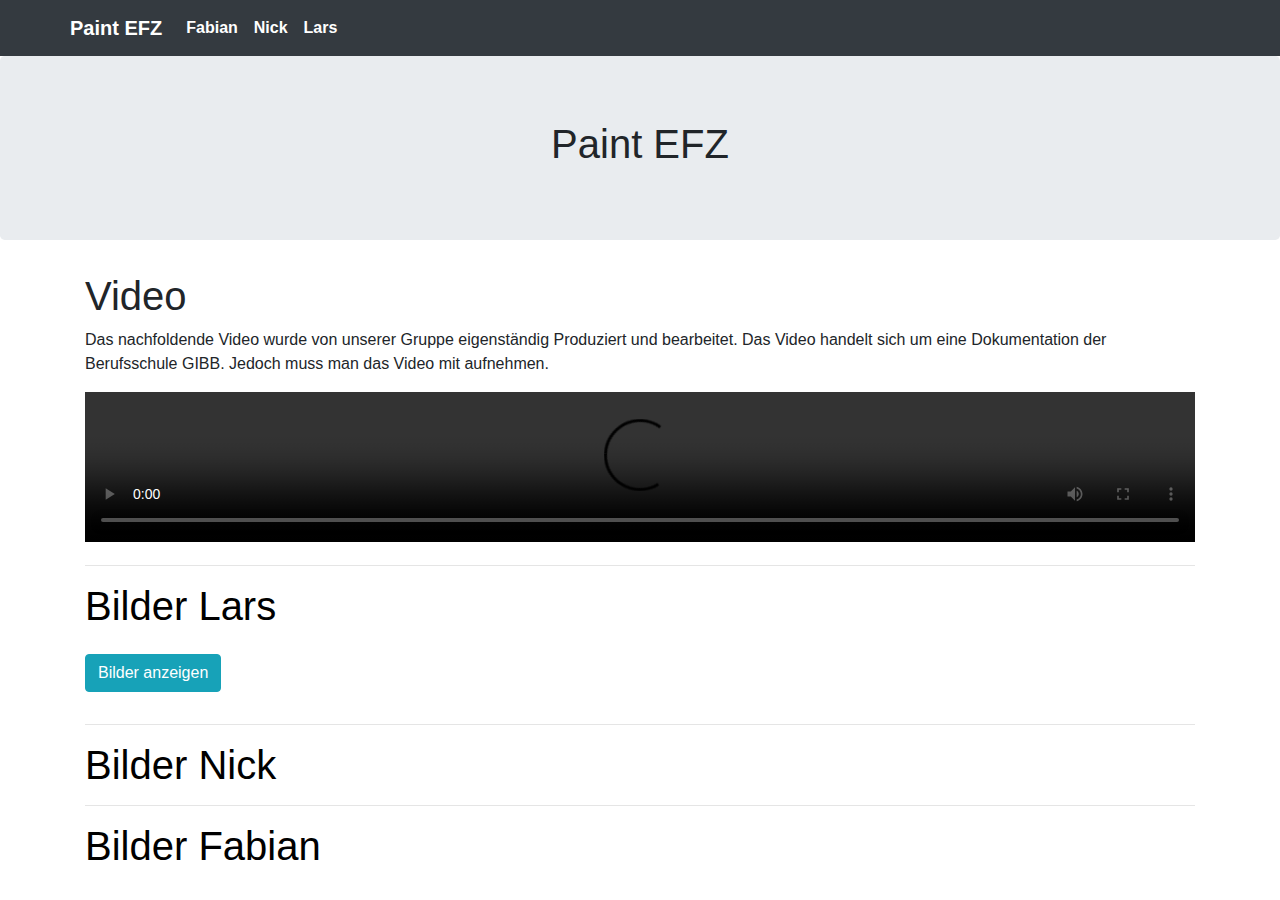
==== index.html @ 9af32b56 "commit" ====
<!doctype html>
<html lang="en">

<head>
  <title>Paint EFZ</title>
  <script src="https://ajax.googleapis.com/ajax/libs/jquery/3.4.0/jquery.min.js"></script>
  <link href="assets/bootstrap/css/bootstrap.min.css" rel="stylesheet">
  <script src="assets/bootstrap/js/bootstrap.min.js"></script>
  <link rel="stylesheet" type="text/css" href="css/site.css" />
</head>

<body>
  <header>
    <div class="navbar navbar-expand navbar-dark bg-dark">
      <div class="container">
        <a href="index.html" class="navbar-brand">
          <strong>Paint EFZ</strong>
        </a>
        <div class="collapse navbar-collapse">
          <ul class="navbar-nav mr-auto">
            <li class="nav-item active">
              <a href="views/Fabian.html" class="nav-link">
                <strong>Fabian</strong>
              </a>
            </li>
            <li class="nav-item active">
              <a href="views/Nick.html" class="nav-link">
                <strong>Nick</strong>
              </a>
            </li>
            <li class="nav-item active">
              <a href="views/Lars.html" class="nav-link">
                <strong>Lars</strong>
              </a>
            </li>
          </ul>
        </div>
      </div>
    </div>
  </header>

  <main role="main">

    <section class="jumbotron text-center">
      <div class="container">
        <h1 class="jumbotron-heading">Paint EFZ</h1>
      </div>
    </section>

    <div class="container">
      <div class="video">
        <h1>Video</h1>
        <p>Das nachfoldende Video wurde von unserer Gruppe eigenständig Produziert und bearbeitet. Das Video handelt sich um eine Dokumentation der Berufsschule GIBB. Jedoch muss man das Video mit aufnehmen.</p>
        <div>
          <video src="pictures/video/video.mp4" width="100%" height="auto" controls></video>
        </div>
      </div>
      <hr />
      <div class="PircturesLars">
        <a href="views/Lars.html" class="indexTitleLink">
          <h1>Bilder Lars</h1>
        </a>
        <button type="button" class="btn btn-info btnLarsSlider my-3">Bilder anzeigen</button>
        <div class="picturesLarsSilders">
        <div id="carouselIndicatorsLars1" class="carousel slide my-2" data-ride="carousel">
          <ol class="carousel-indicators">
            <li data-target="#carouselIndicatorsLars1" data-slide-to="0" class="active"></li>
            <li data-target="#carouselIndicatorsLars1" data-slide-to="1"></li>
          </ol>
          <div class="carousel-inner">
            <div class="carousel-item active">
              <img class="d-block w-100" src="pictures/Lars/P1060680.jpg" alt="First slide">
              <div class="carousel-caption d-none d-md-block">
                <h5>Blaue Tür unbearbeitet</h5>
                <p>...</p>
              </div>
            </div>
            <div class="carousel-item">
              <img class="d-block w-100" src="pictures/Lars/bearbeitet/Bild1Bearbeitet.jpg" alt="Second slide">
              <div class="carousel-caption d-none d-md-block">
                <h5>Blaue Tür bearbeitet</h5>
                <p>...</p>
              </div>
            </div>
          </div>
          <a class="carousel-control-prev" href="#carouselIndicatorsLars1" role="button" data-slide="prev">
            <span class="carousel-control-prev-icon" aria-hidden="true"></span>
            <span class="sr-only">Previous</span>
          </a>
          <a class="carousel-control-next" href="#carouselIndicatorsLars1" role="button" data-slide="next">
            <span class="carousel-control-next-icon" aria-hidden="true"></span>
            <span class="sr-only">Next</span>
          </a>
        </div>

        <div id="carouselIndicatorsLars2" class="carousel slide my-2" data-ride="carousel">
          <ol class="carousel-indicators">
            <li data-target="#carouselIndicatorsLars2" data-slide-to="0" class="active"></li>
            <li data-target="#carouselIndicatorsLars2" data-slide-to="1"></li>
          </ol>
          <div class="carousel-inner">
            <div class="carousel-item active">
              <img class="d-block w-100" src="pictures/Lars/P1060688.jpg" alt="First slide">
              <div class="carousel-caption d-none d-md-block">
                <h5>Tannzapfen unbearbeitet</h5>
                <p>...</p>
              </div>
            </div>
            <div class="carousel-item">
              <img class="d-block w-100" src="pictures/Lars/bearbeitet/Bild2Bearbeitet.jpg" alt="Second slide">
              <div class="carousel-caption d-none d-md-block">
                <h5>Tannzapfen bearbeitet</h5>
                <p>...</p>
              </div>
            </div>
          </div>
          <a class="carousel-control-prev" href="#carouselIndicatorsLars2" role="button" data-slide="prev">
            <span class="carousel-control-prev-icon" aria-hidden="true"></span>
            <span class="sr-only">Previous</span>
          </a>
          <a class="carousel-control-next" href="#carouselIndicatorsLars2" role="button" data-slide="next">
            <span class="carousel-control-next-icon" aria-hidden="true"></span>
            <span class="sr-only">Next</span>
          </a>
        </div>

        <div id="carouselIndicatorsLars3" class="carousel slide my-2" data-ride="carousel">
          <ol class="carousel-indicators">
            <li data-target="#carouselIndicatorsLars3" data-slide-to="0" class="active"></li>
            <li data-target="#carouselIndicatorsLars3" data-slide-to="1"></li>
          </ol>
          <div class="carousel-inner">
            <div class="carousel-item active">
              <img class="d-block w-100" src="pictures/Lars/P1060718.jpg" alt="First slide">
              <div class="carousel-caption d-none d-md-block">
                <h5>Park unbearbeitet</h5>
                <p>...</p>
              </div>
            </div>
            <div class="carousel-item">
              <img class="d-block w-100" src="pictures/Lars/bearbeitet/Bild3Bearbeitet.jpg" alt="Second slide">
              <div class="carousel-caption d-none d-md-block">
                <h5>Park bearbeitet</h5>
                <p>...</p>
              </div>
            </div>
          </div>
          <a class="carousel-control-prev" href="#carouselIndicatorsLars3" role="button" data-slide="prev">
            <span class="carousel-control-prev-icon" aria-hidden="true"></span>
            <span class="sr-only">Previous</span>
          </a>
          <a class="carousel-control-next" href="#carouselIndicatorsLars3" role="button" data-slide="next">
            <span class="carousel-control-next-icon" aria-hidden="true"></span>
            <span class="sr-only">Next</span>
          </a>
        </div>
</div>
      </div>
      <hr />
      <div class="PircturesNick">
        <a href="views/Nick.html" class="indexTitleLink">
        <h1>Bilder Nick</h1>
      </a>
      </div>
      <hr />
      <div class="PircturesFabain">
        <a href="views/Fabian.html" class="indexTitleLink">
        <h1>Bilder Fabian</h1>
      </a>
      </div>
    </div>

<script>
$(function(){
  $(".picturesLarsSilders").hide();

  $('.carousel').carousel({
  interval: 10000
})

$(".btnLarsSlider").click(function(){
  $(".picturesLarsSilders").toggle();
  if($(".btnLarsSlider").val() == "Bilder anzeigen"){
    $(".btnLarsSlider").val("Verstecken anzeigen")
  }
});

});
</script>

  </main>

  <footer class="text-muted">
    <!--TODO-->
  </footer>

</html>
---- css/site.css ----
.nav-link{
  color: #fff;
}

.inline{
  display: inline-block;
}

.pictureContainer{
	width: 100%;
	padding-left:30em;
}

@media (min-width: 1200px) {
  .container {
    width: 1200px;
  }
}

.indexTitleLink{
  color: #000;
  text-decoration: none;
}

.indexTitleLink:hover{
  color: #000;
  text-decoration: none;
}
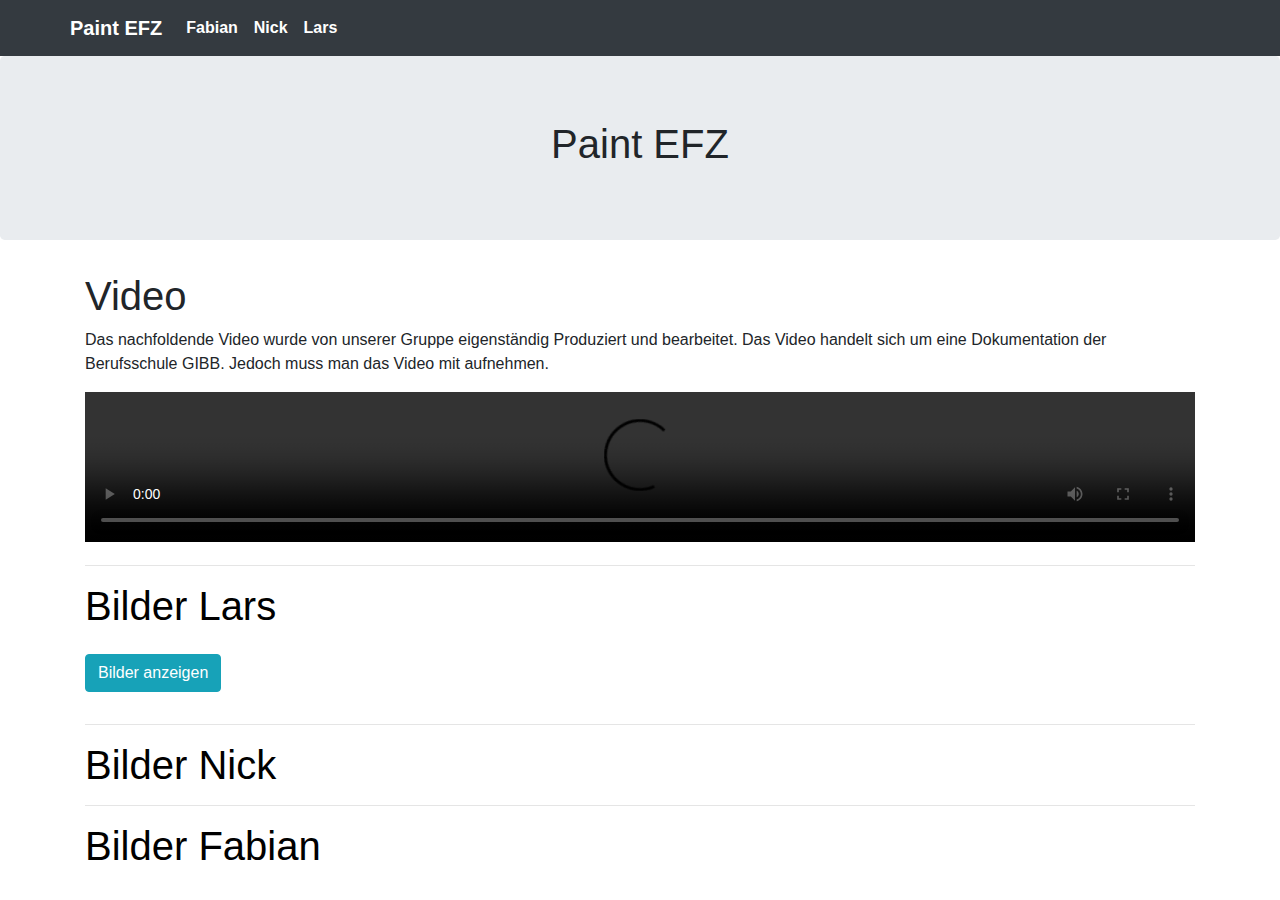
==== commit 3f3487a4: "cool" ====
--- a/index.html
+++ b/index.html
@@ -62,7 +62,7 @@
         </a>
         <button type="button" class="btn btn-info btnLarsSlider my-3">Bilder anzeigen</button>
         <div class="picturesLarsSilders">
-        <div id="carouselIndicatorsLars1" class="carousel slide my-2" data-ride="carousel">
+        <div id="carouselIndicatorsLars1" class="carousel slide my-2 col-8 offset-2" data-ride="carousel">
           <ol class="carousel-indicators">
             <li data-target="#carouselIndicatorsLars1" data-slide-to="0" class="active"></li>
             <li data-target="#carouselIndicatorsLars1" data-slide-to="1"></li>
@@ -93,7 +93,7 @@
           </a>
         </div>
 
-        <div id="carouselIndicatorsLars2" class="carousel slide my-2" data-ride="carousel">
+        <div id="carouselIndicatorsLars2" class="carousel slide my-2 col-8 offset-2" data-ride="carousel">
           <ol class="carousel-indicators">
             <li data-target="#carouselIndicatorsLars2" data-slide-to="0" class="active"></li>
             <li data-target="#carouselIndicatorsLars2" data-slide-to="1"></li>
@@ -124,7 +124,7 @@
           </a>
         </div>
 
-        <div id="carouselIndicatorsLars3" class="carousel slide my-2" data-ride="carousel">
+        <div id="carouselIndicatorsLars3" class="carousel slide my-2 col-8 offset-2" data-ride="carousel">
           <ol class="carousel-indicators">
             <li data-target="#carouselIndicatorsLars3" data-slide-to="0" class="active"></li>
             <li data-target="#carouselIndicatorsLars3" data-slide-to="1"></li>
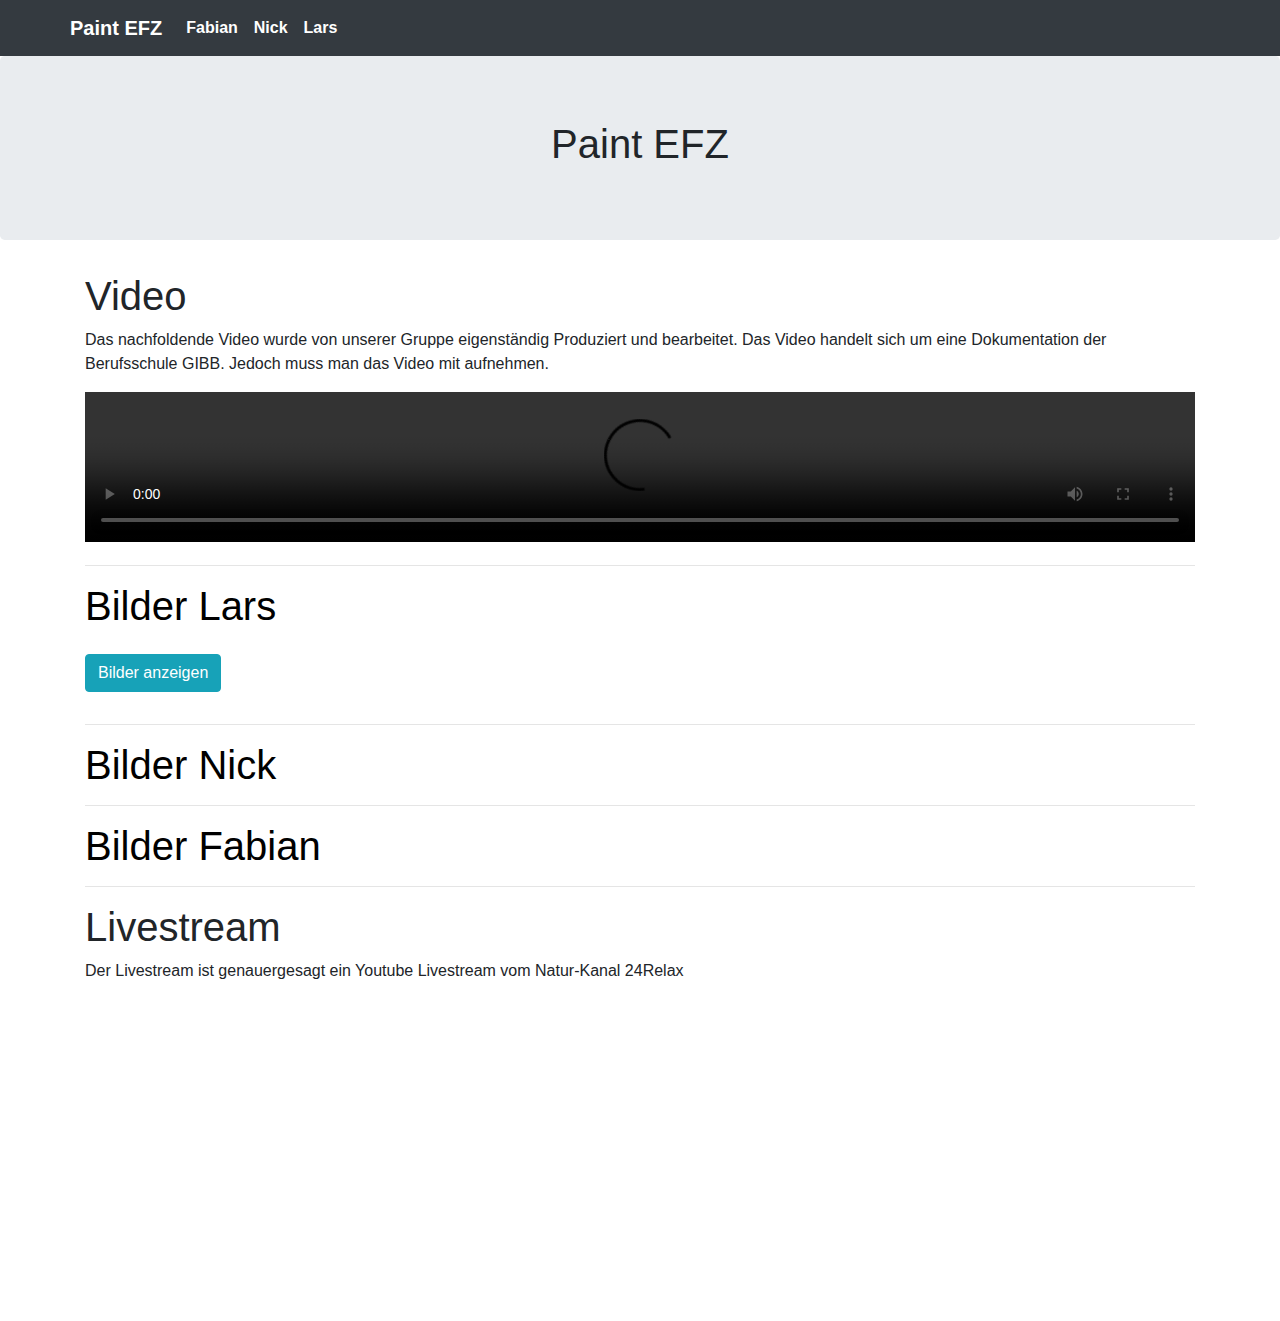
==== commit 9b6baae6: "update" ====
--- a/index.html
+++ b/index.html
@@ -168,6 +168,14 @@
         <h1>Bilder Fabian</h1>
       </a>
       </div>
+      <hr />
+      <div class="video">
+        <h1>Livestream</h1>
+        <p>Der Livestream ist genauergesagt ein Youtube Livestream vom Natur-Kanal 24Relax</p>
+        <div class="text-center">
+          <iframe width="560" height="315" src="https://www.youtube.com/embed/q64jlLL8hIg?autoplay=1" frameborder="0" allow="accelerometer; autoplay; encrypted-media; gyroscope; picture-in-picture" allowfullscreen></iframe>
+        </div>
+      </div>
     </div>
 
 <script>
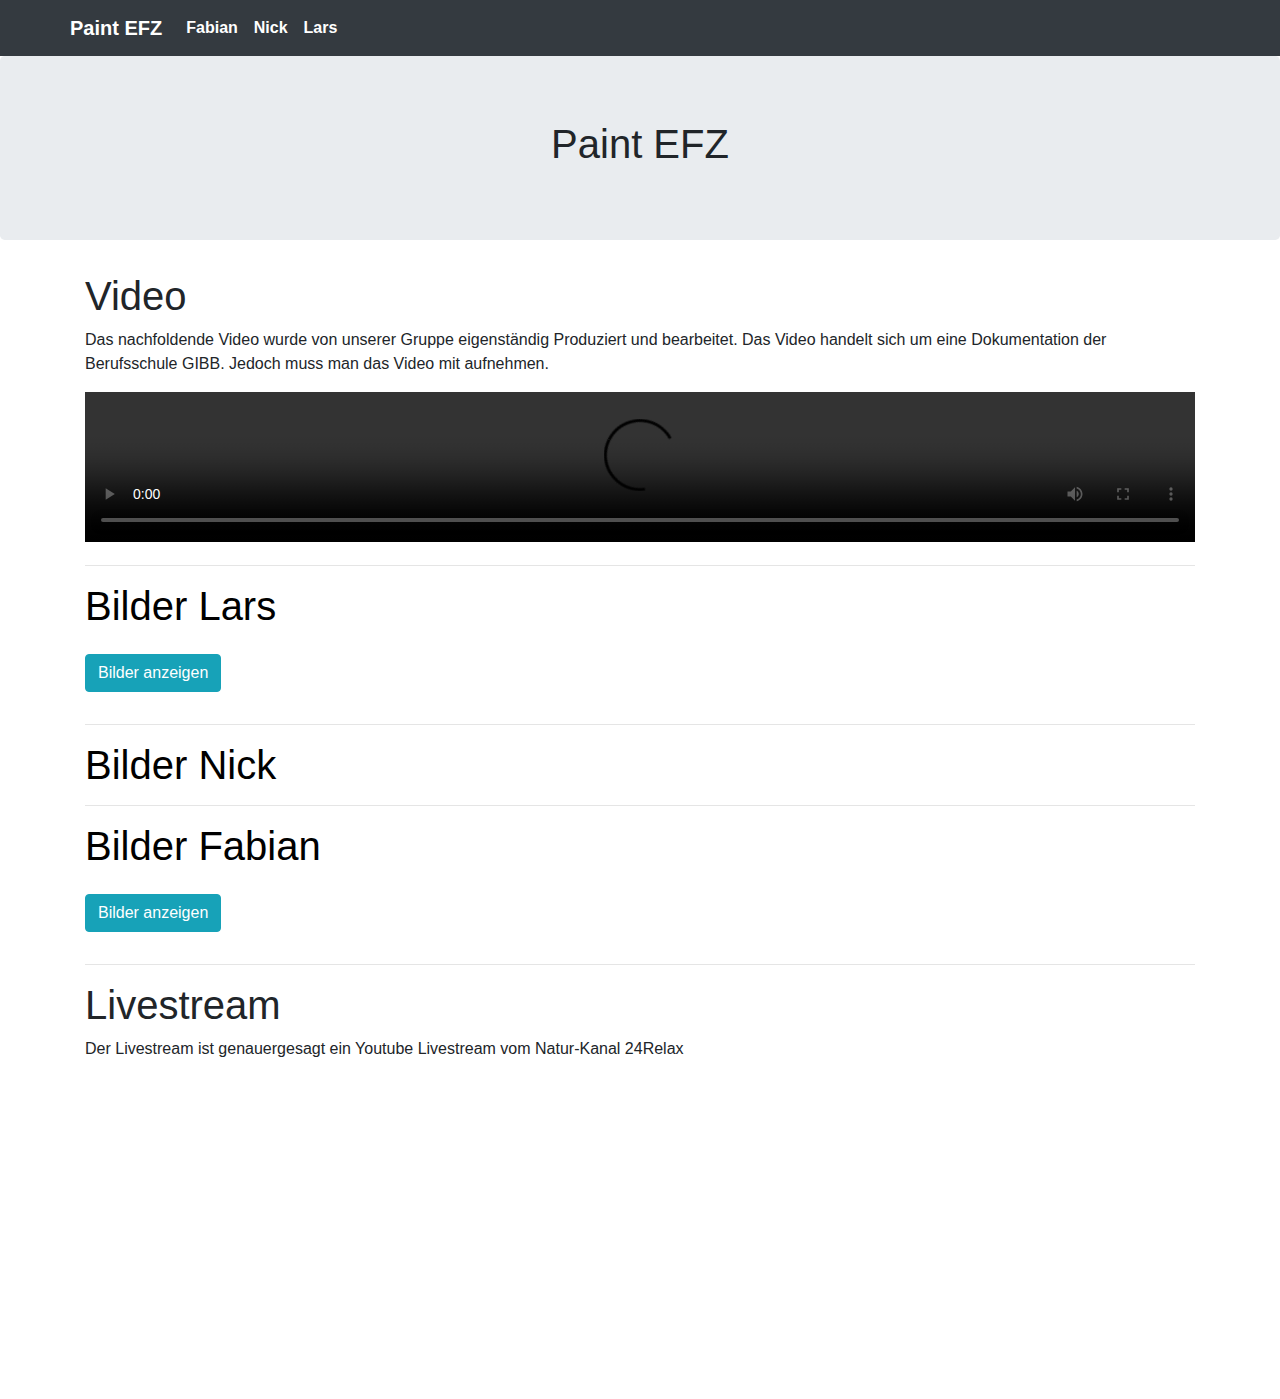
==== commit 2844bd64: "added my pictures to index" ====
--- a/index.html
+++ b/index.html
@@ -167,6 +167,101 @@
         <a href="views/Fabian.html" class="indexTitleLink">
         <h1>Bilder Fabian</h1>
       </a>
+      <button type="button" class="btn btn-info btnFabianSlider my-3">Bilder anzeigen</button>
+      <div class="picturesFabianSilders">
+      <div id="carouselIndicatorsFabian1" class="carousel slide my-2 col-8 offset-2" data-ride="carousel">
+        <ol class="carousel-indicators">
+          <li data-target="#carouselIndicatorsFabian1" data-slide-to="0" class="active"></li>
+          <li data-target="#carouselIndicatorsFabian1" data-slide-to="1"></li>
+        </ol>
+        <div class="carousel-inner">
+          <div class="carousel-item active">
+            <img class="d-block w-100" src="pictures/Fabian/P1060691.jpg" alt="First slide">
+            <div class="carousel-caption d-none d-md-block">
+              <h5>Tannenzapfen unbearbeitet</h5>
+              <p>...</p>
+            </div>
+          </div>
+          <div class="carousel-item">
+            <img class="d-block w-100" src="pictures/Fabian/bearbeitet/Bild1Bearbeitet.jpg" alt="Second slide">
+            <div class="carousel-caption d-none d-md-block">
+              <h5>Tannenzapfen bearbeitet</h5>
+              <p>...</p>
+            </div>
+          </div>
+        </div>
+        <a class="carousel-control-prev" href="#carouselIndicatorsFabian1" role="button" data-slide="prev">
+          <span class="carousel-control-prev-icon" aria-hidden="true"></span>
+          <span class="sr-only">Previous</span>
+        </a>
+        <a class="carousel-control-next" href="#carouselIndicatorsFabian1" role="button" data-slide="next">
+          <span class="carousel-control-next-icon" aria-hidden="true"></span>
+          <span class="sr-only">Next</span>
+        </a>
+      </div>
+
+      <div id="carouselIndicatorsFabian2" class="carousel slide my-2 col-8 offset-2" data-ride="carousel">
+        <ol class="carousel-indicators">
+          <li data-target="#carouselIndicatorsFabian2" data-slide-to="0" class="active"></li>
+          <li data-target="#carouselIndicatorsFabian2" data-slide-to="1"></li>
+        </ol>
+        <div class="carousel-inner">
+          <div class="carousel-item active">
+            <img class="d-block w-100" src="pictures/Fabian/P1060694.jpg" alt="First slide">
+            <div class="carousel-caption d-none d-md-block">
+              <h5>Holzschild unbearbeitet</h5>
+              <p>...</p>
+            </div>
+          </div>
+          <div class="carousel-item">
+            <img class="d-block w-100" src="pictures/Fabian/bearbeitet/Bild2Bearbeitet.jpg" alt="Second slide">
+            <div class="carousel-caption d-none d-md-block">
+              <h5>Holzschild bearbeitet</h5>
+              <p>...</p>
+            </div>
+          </div>
+        </div>
+        <a class="carousel-control-prev" href="#carouselIndicatorsFabian2" role="button" data-slide="prev">
+          <span class="carousel-control-prev-icon" aria-hidden="true"></span>
+          <span class="sr-only">Previous</span>
+        </a>
+        <a class="carousel-control-next" href="#carouselIndicatorsFabian2" role="button" data-slide="next">
+          <span class="carousel-control-next-icon" aria-hidden="true"></span>
+          <span class="sr-only">Next</span>
+        </a>
+      </div>
+
+      <div id="carouselIndicatorsFabian3" class="carousel slide my-2 col-8 offset-2" data-ride="carousel">
+        <ol class="carousel-indicators">
+          <li data-target="#carouselIndicatorsFabian3" data-slide-to="0" class="active"></li>
+          <li data-target="#carouselIndicatorsFabian3" data-slide-to="1"></li>
+        </ol>
+        <div class="carousel-inner">
+          <div class="carousel-item active">
+            <img class="d-block w-100" src="pictures/Fabian/P1060738.jpg" alt="First slide">
+            <div class="carousel-caption d-none d-md-block">
+              <h5>Efeu unbearbeitet</h5>
+              <p>...</p>
+            </div>
+          </div>
+          <div class="carousel-item">
+            <img class="d-block w-100" src="pictures/Fabian/bearbeitet/Bild3Bearbeitet.jpg" alt="Second slide">
+            <div class="carousel-caption d-none d-md-block">
+              <h5>Efeu bearbeitet</h5>
+              <p>...</p>
+            </div>
+          </div>
+        </div>
+        <a class="carousel-control-prev" href="#carouselIndicatorsFabian3" role="button" data-slide="prev">
+          <span class="carousel-control-prev-icon" aria-hidden="true"></span>
+          <span class="sr-only">Previous</span>
+        </a>
+        <a class="carousel-control-next" href="#carouselIndicatorsFabian3" role="button" data-slide="next">
+          <span class="carousel-control-next-icon" aria-hidden="true"></span>
+          <span class="sr-only">Next</span>
+        </a>
+      </div>
+</div>
       </div>
       <hr />
       <div class="video">
@@ -181,6 +276,7 @@
 <script>
 $(function(){
   $(".picturesLarsSilders").hide();
+  $(".picturesFabianSilders").hide();
 
   $('.carousel').carousel({
   interval: 10000
@@ -193,6 +289,12 @@
   }
 });
 
+$(".btnFabianSlider").click(function(){
+  $(".picturesFabianSilders").toggle();
+  if($(".btnFabianSlider").val() == "Bilder anzeigen"){
+    $(".btnFabianSlider").val("Verstecken anzeigen")
+  }
+});
 });
 </script>
 
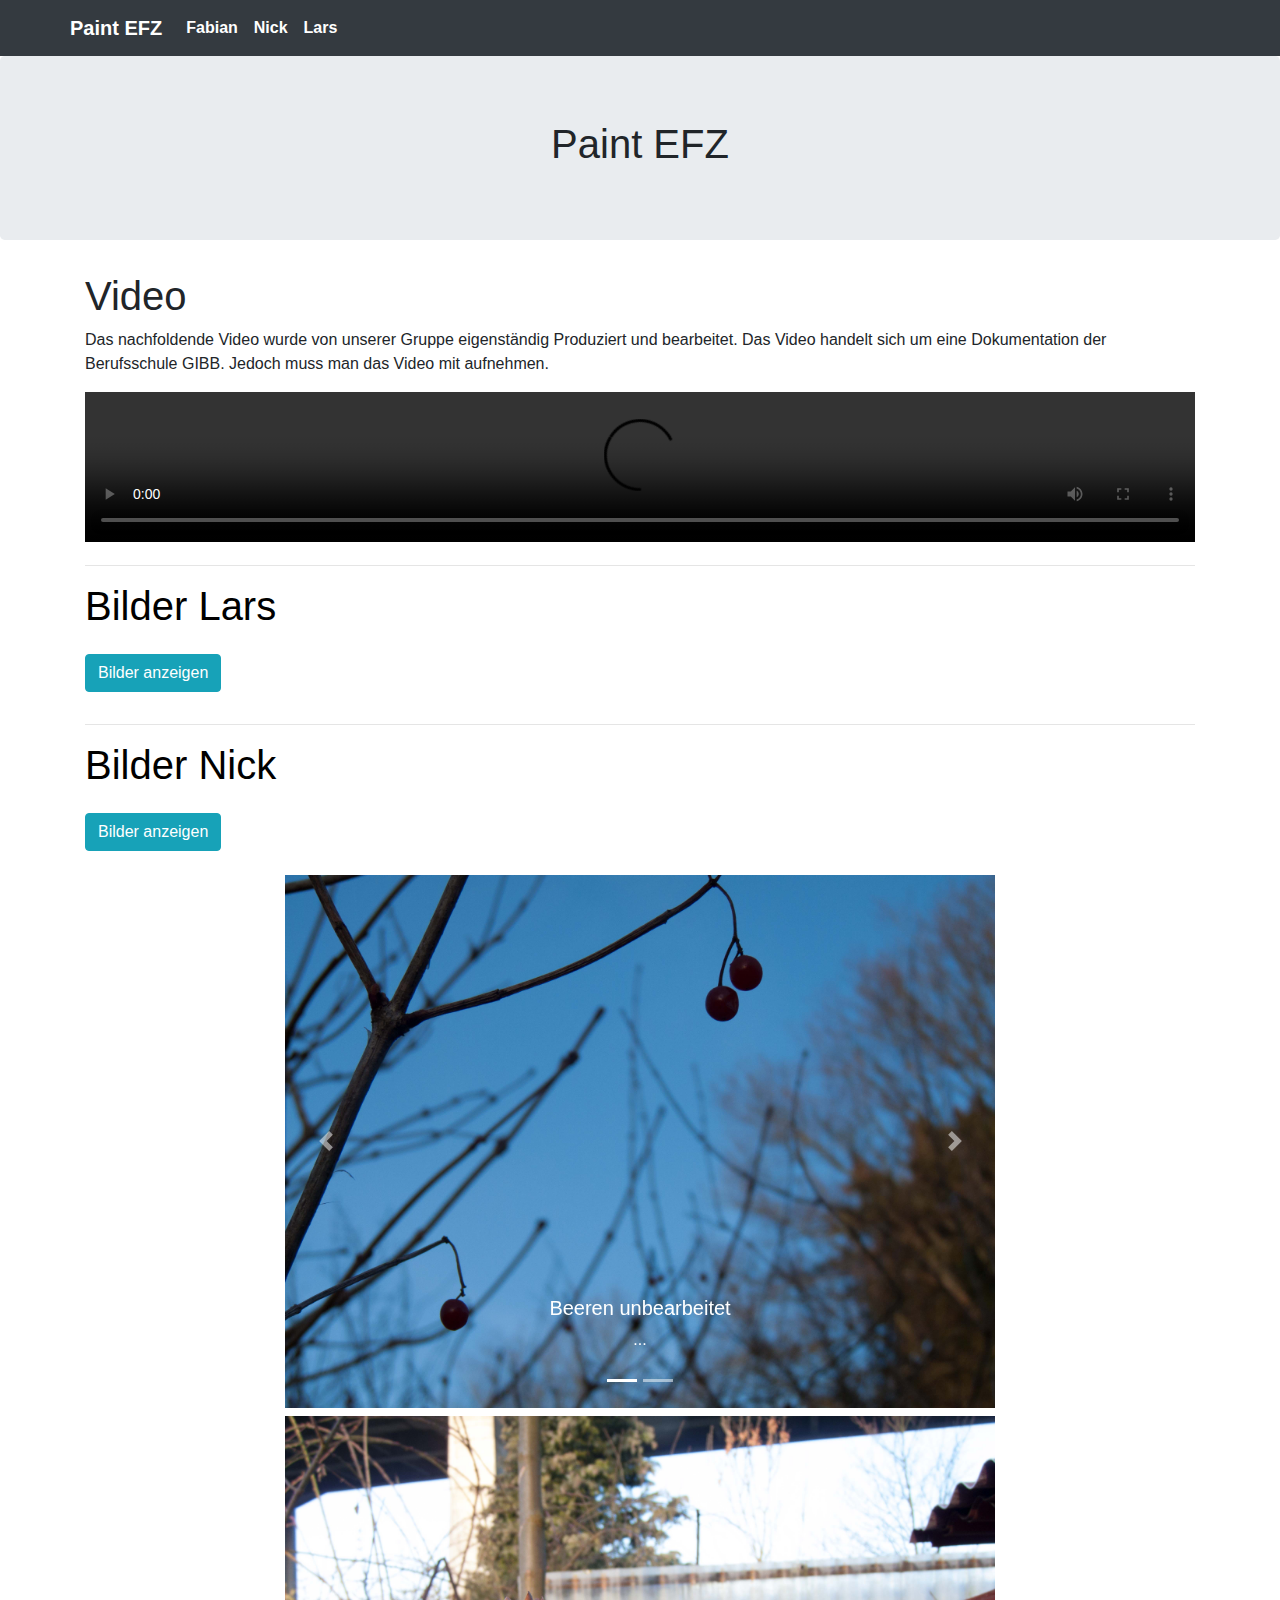
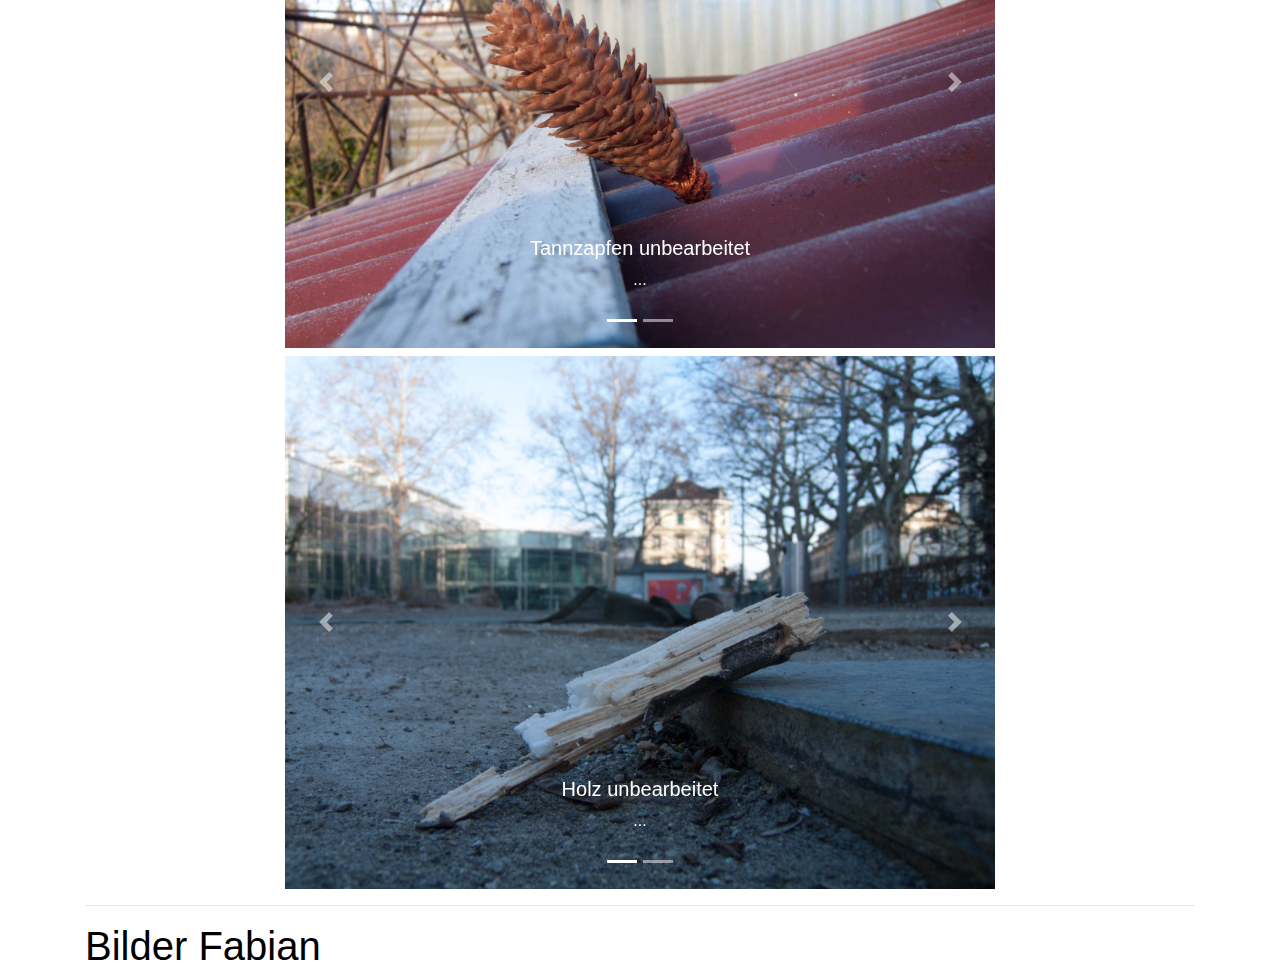
==== commit 968ef466: "Added pictures of Nick" ====
--- a/index.html
+++ b/index.html
@@ -161,122 +161,113 @@
         <a href="views/Nick.html" class="indexTitleLink">
         <h1>Bilder Nick</h1>
       </a>
+      <button type="button" class="btn btn-info btnNickSlider my-3">Bilder anzeigen</button>
+      <div class="picturesNickSilders">
+      <div id="carouselIndicatorsNick1" class="carousel slide my-2 col-8 offset-2" data-ride="carousel">
+        <ol class="carousel-indicators">
+          <li data-target="#carouselIndicatorsNick1" data-slide-to="0" class="active"></li>
+          <li data-target="#carouselIndicatorsNick1" data-slide-to="1"></li>
+        </ol>
+        <div class="carousel-inner">
+          <div class="carousel-item active">
+            <img class="d-block w-100" src="pictures/Nick/unbearbeitet/P1060673.jpg" alt="First slide">
+            <div class="carousel-caption d-none d-md-block">
+              <h5>Beeren unbearbeitet</h5>
+              <p>...</p>
+            </div>
+          </div>
+          <div class="carousel-item">
+            <img class="d-block w-100" src="pictures/Nick/bearbeitet/P1060673.jpg" alt="Second slide">
+            <div class="carousel-caption d-none d-md-block">
+              <h5>Beeren bearbeitet</h5>
+              <p>...</p>
+            </div>
+          </div>
+        </div>
+        <a class="carousel-control-prev" href="#carouselIndicatorsNick1" role="button" data-slide="prev">
+          <span class="carousel-control-prev-icon" aria-hidden="true"></span>
+          <span class="sr-only">Previous</span>
+        </a>
+        <a class="carousel-control-next" href="#carouselIndicatorsNick1" role="button" data-slide="next">
+          <span class="carousel-control-next-icon" aria-hidden="true"></span>
+          <span class="sr-only">Next</span>
+        </a>
+      </div>
+
+      <div id="carouselIndicatorsNick2" class="carousel slide my-2 col-8 offset-2" data-ride="carousel">
+        <ol class="carousel-indicators">
+          <li data-target="#carouselIndicatorsNick2" data-slide-to="0" class="active"></li>
+          <li data-target="#carouselIndicatorsNick2" data-slide-to="1"></li>
+        </ol>
+        <div class="carousel-inner">
+          <div class="carousel-item active">
+            <img class="d-block w-100" src="pictures/Nick/unbearbeitet/P1060683.jpg" alt="First slide">
+            <div class="carousel-caption d-none d-md-block">
+              <h5>Tannzapfen unbearbeitet</h5>
+              <p>...</p>
+            </div>
+          </div>
+          <div class="carousel-item">
+            <img class="d-block w-100" src="pictures/Nick/bearbeitet/P1060683.jpg" alt="Second slide">
+            <div class="carousel-caption d-none d-md-block">
+              <h5>Tannzapfen bearbeitet</h5>
+              <p>...</p>
+            </div>
+          </div>
+        </div>
+        <a class="carousel-control-prev" href="#carouselIndicatorsNick2" role="button" data-slide="prev">
+          <span class="carousel-control-prev-icon" aria-hidden="true"></span>
+          <span class="sr-only">Previous</span>
+        </a>
+        <a class="carousel-control-next" href="#carouselIndicatorsNick2" role="button" data-slide="next">
+          <span class="carousel-control-next-icon" aria-hidden="true"></span>
+          <span class="sr-only">Next</span>
+        </a>
+      </div>
+
+      <div id="carouselIndicatorsNick3" class="carousel slide my-2 col-8 offset-2" data-ride="carousel">
+        <ol class="carousel-indicators">
+          <li data-target="#carouselIndicatorsNick3" data-slide-to="0" class="active"></li>
+          <li data-target="#carouselIndicatorsNick3" data-slide-to="1"></li>
+        </ol>
+        <div class="carousel-inner">
+          <div class="carousel-item active">
+            <img class="d-block w-100" src="pictures/Nick/unbearbeitet/P1060714.jpg" alt="First slide">
+            <div class="carousel-caption d-none d-md-block">
+              <h5>Holz unbearbeitet</h5>
+              <p>...</p>
+            </div>
+          </div>
+          <div class="carousel-item">
+            <img class="d-block w-100" src="pictures/Nick/bearbeitet/P1060714.jpg" alt="Second slide">
+            <div class="carousel-caption d-none d-md-block">
+              <h5>Holz bearbeitet</h5>
+              <p>...</p>
+            </div>
+          </div>
+        </div>
+        <a class="carousel-control-prev" href="#carouselIndicatorsNick3" role="button" data-slide="prev">
+          <span class="carousel-control-prev-icon" aria-hidden="true"></span>
+          <span class="sr-only">Previous</span>
+        </a>
+        <a class="carousel-control-next" href="#carouselIndicatorsNick3" role="button" data-slide="next">
+          <span class="carousel-control-next-icon" aria-hidden="true"></span>
+          <span class="sr-only">Next</span>
+        </a>
+      </div>
+</div>
       </div>
       <hr />
       <div class="PircturesFabain">
         <a href="views/Fabian.html" class="indexTitleLink">
         <h1>Bilder Fabian</h1>
       </a>
-      <button type="button" class="btn btn-info btnFabianSlider my-3">Bilder anzeigen</button>
-      <div class="picturesFabianSilders">
-      <div id="carouselIndicatorsFabian1" class="carousel slide my-2 col-8 offset-2" data-ride="carousel">
-        <ol class="carousel-indicators">
-          <li data-target="#carouselIndicatorsFabian1" data-slide-to="0" class="active"></li>
-          <li data-target="#carouselIndicatorsFabian1" data-slide-to="1"></li>
-        </ol>
-        <div class="carousel-inner">
-          <div class="carousel-item active">
-            <img class="d-block w-100" src="pictures/Fabian/P1060691.jpg" alt="First slide">
-            <div class="carousel-caption d-none d-md-block">
-              <h5>Tannenzapfen unbearbeitet</h5>
-              <p>...</p>
-            </div>
-          </div>
-          <div class="carousel-item">
-            <img class="d-block w-100" src="pictures/Fabian/bearbeitet/Bild1Bearbeitet.jpg" alt="Second slide">
-            <div class="carousel-caption d-none d-md-block">
-              <h5>Tannenzapfen bearbeitet</h5>
-              <p>...</p>
-            </div>
-          </div>
-        </div>
-        <a class="carousel-control-prev" href="#carouselIndicatorsFabian1" role="button" data-slide="prev">
-          <span class="carousel-control-prev-icon" aria-hidden="true"></span>
-          <span class="sr-only">Previous</span>
-        </a>
-        <a class="carousel-control-next" href="#carouselIndicatorsFabian1" role="button" data-slide="next">
-          <span class="carousel-control-next-icon" aria-hidden="true"></span>
-          <span class="sr-only">Next</span>
-        </a>
-      </div>
-
-      <div id="carouselIndicatorsFabian2" class="carousel slide my-2 col-8 offset-2" data-ride="carousel">
-        <ol class="carousel-indicators">
-          <li data-target="#carouselIndicatorsFabian2" data-slide-to="0" class="active"></li>
-          <li data-target="#carouselIndicatorsFabian2" data-slide-to="1"></li>
-        </ol>
-        <div class="carousel-inner">
-          <div class="carousel-item active">
-            <img class="d-block w-100" src="pictures/Fabian/P1060694.jpg" alt="First slide">
-            <div class="carousel-caption d-none d-md-block">
-              <h5>Holzschild unbearbeitet</h5>
-              <p>...</p>
-            </div>
-          </div>
-          <div class="carousel-item">
-            <img class="d-block w-100" src="pictures/Fabian/bearbeitet/Bild2Bearbeitet.jpg" alt="Second slide">
-            <div class="carousel-caption d-none d-md-block">
-              <h5>Holzschild bearbeitet</h5>
-              <p>...</p>
-            </div>
-          </div>
-        </div>
-        <a class="carousel-control-prev" href="#carouselIndicatorsFabian2" role="button" data-slide="prev">
-          <span class="carousel-control-prev-icon" aria-hidden="true"></span>
-          <span class="sr-only">Previous</span>
-        </a>
-        <a class="carousel-control-next" href="#carouselIndicatorsFabian2" role="button" data-slide="next">
-          <span class="carousel-control-next-icon" aria-hidden="true"></span>
-          <span class="sr-only">Next</span>
-        </a>
-      </div>
-
-      <div id="carouselIndicatorsFabian3" class="carousel slide my-2 col-8 offset-2" data-ride="carousel">
-        <ol class="carousel-indicators">
-          <li data-target="#carouselIndicatorsFabian3" data-slide-to="0" class="active"></li>
-          <li data-target="#carouselIndicatorsFabian3" data-slide-to="1"></li>
-        </ol>
-        <div class="carousel-inner">
-          <div class="carousel-item active">
-            <img class="d-block w-100" src="pictures/Fabian/P1060738.jpg" alt="First slide">
-            <div class="carousel-caption d-none d-md-block">
-              <h5>Efeu unbearbeitet</h5>
-              <p>...</p>
-            </div>
-          </div>
-          <div class="carousel-item">
-            <img class="d-block w-100" src="pictures/Fabian/bearbeitet/Bild3Bearbeitet.jpg" alt="Second slide">
-            <div class="carousel-caption d-none d-md-block">
-              <h5>Efeu bearbeitet</h5>
-              <p>...</p>
-            </div>
-          </div>
-        </div>
-        <a class="carousel-control-prev" href="#carouselIndicatorsFabian3" role="button" data-slide="prev">
-          <span class="carousel-control-prev-icon" aria-hidden="true"></span>
-          <span class="sr-only">Previous</span>
-        </a>
-        <a class="carousel-control-next" href="#carouselIndicatorsFabian3" role="button" data-slide="next">
-          <span class="carousel-control-next-icon" aria-hidden="true"></span>
-          <span class="sr-only">Next</span>
-        </a>
-      </div>
-</div>
-      </div>
-      <hr />
-      <div class="video">
-        <h1>Livestream</h1>
-        <p>Der Livestream ist genauergesagt ein Youtube Livestream vom Natur-Kanal 24Relax</p>
-        <div class="text-center">
-          <iframe width="560" height="315" src="https://www.youtube.com/embed/q64jlLL8hIg?autoplay=1" frameborder="0" allow="accelerometer; autoplay; encrypted-media; gyroscope; picture-in-picture" allowfullscreen></iframe>
-        </div>
       </div>
     </div>
 
 <script>
 $(function(){
   $(".picturesLarsSilders").hide();
-  $(".picturesFabianSilders").hide();
 
   $('.carousel').carousel({
   interval: 10000
@@ -289,12 +280,6 @@
   }
 });
 
-$(".btnFabianSlider").click(function(){
-  $(".picturesFabianSilders").toggle();
-  if($(".btnFabianSlider").val() == "Bilder anzeigen"){
-    $(".btnFabianSlider").val("Verstecken anzeigen")
-  }
-});
 });
 </script>
 
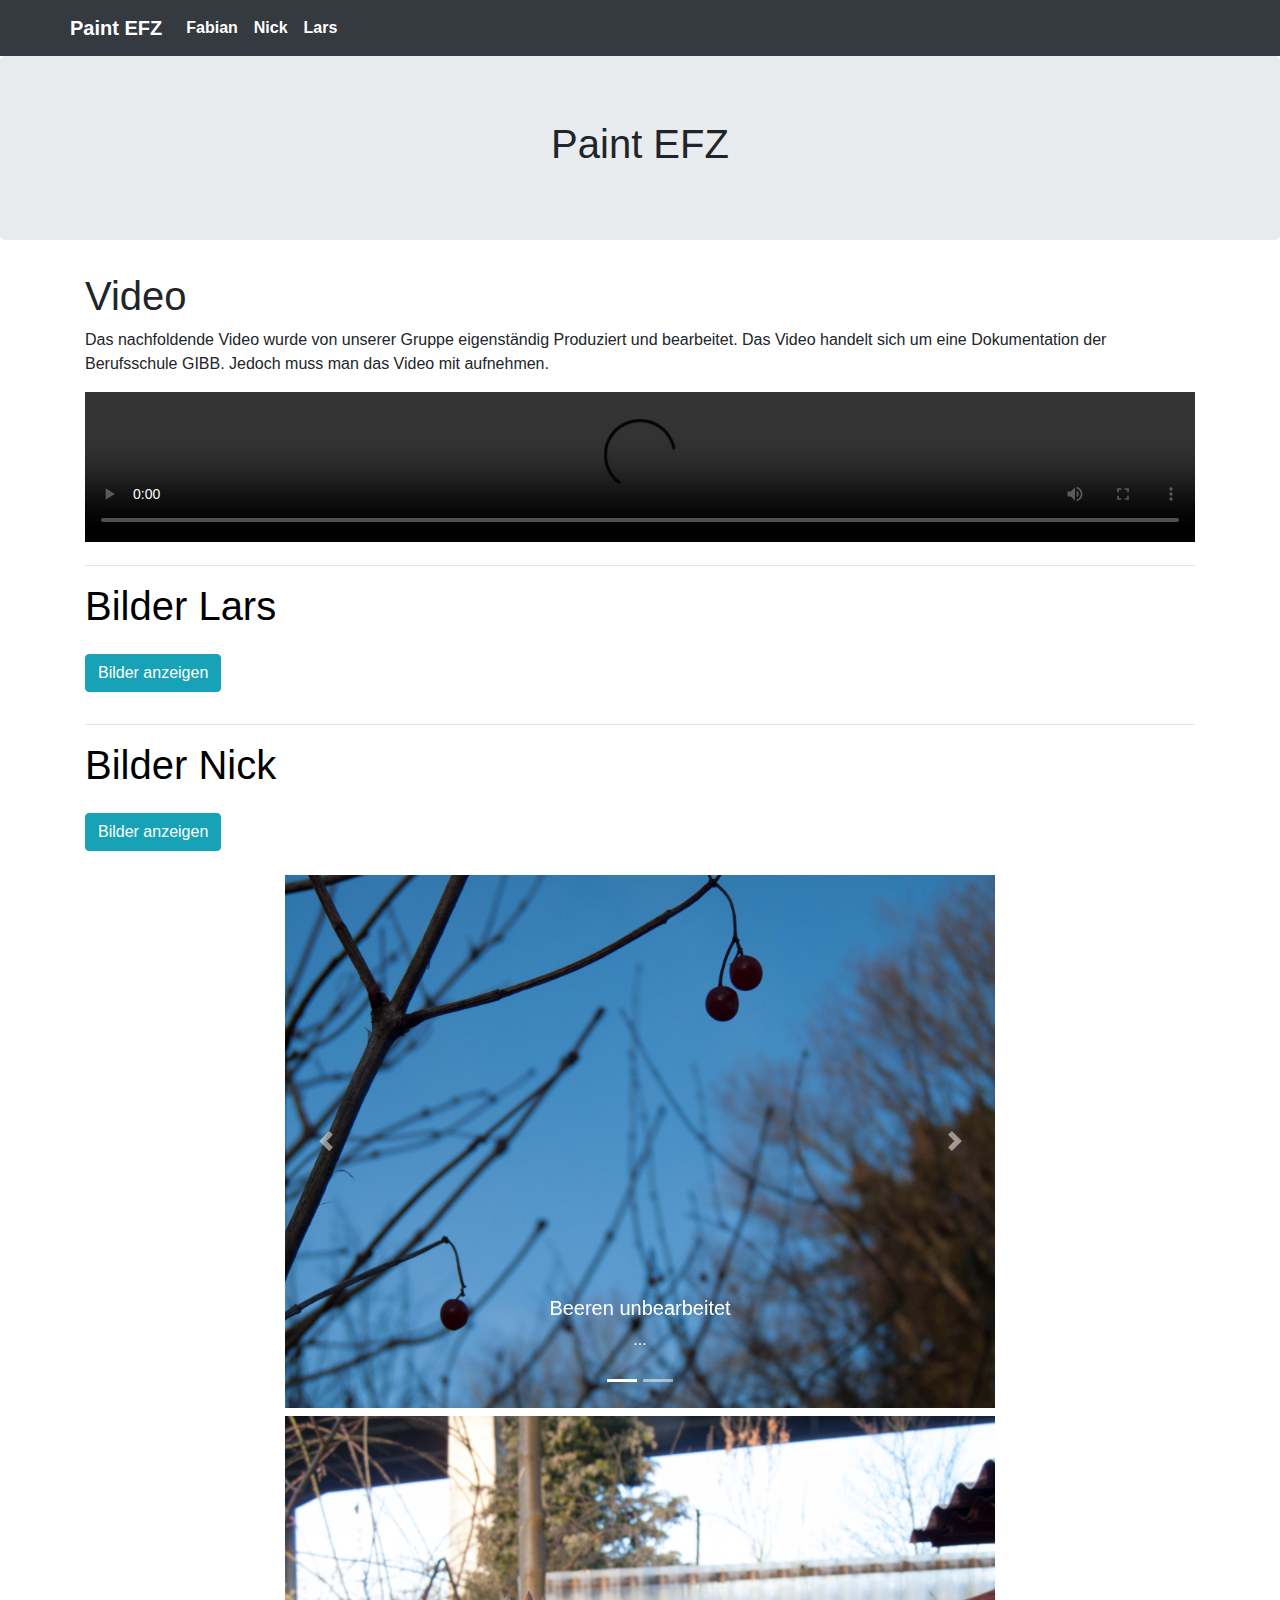
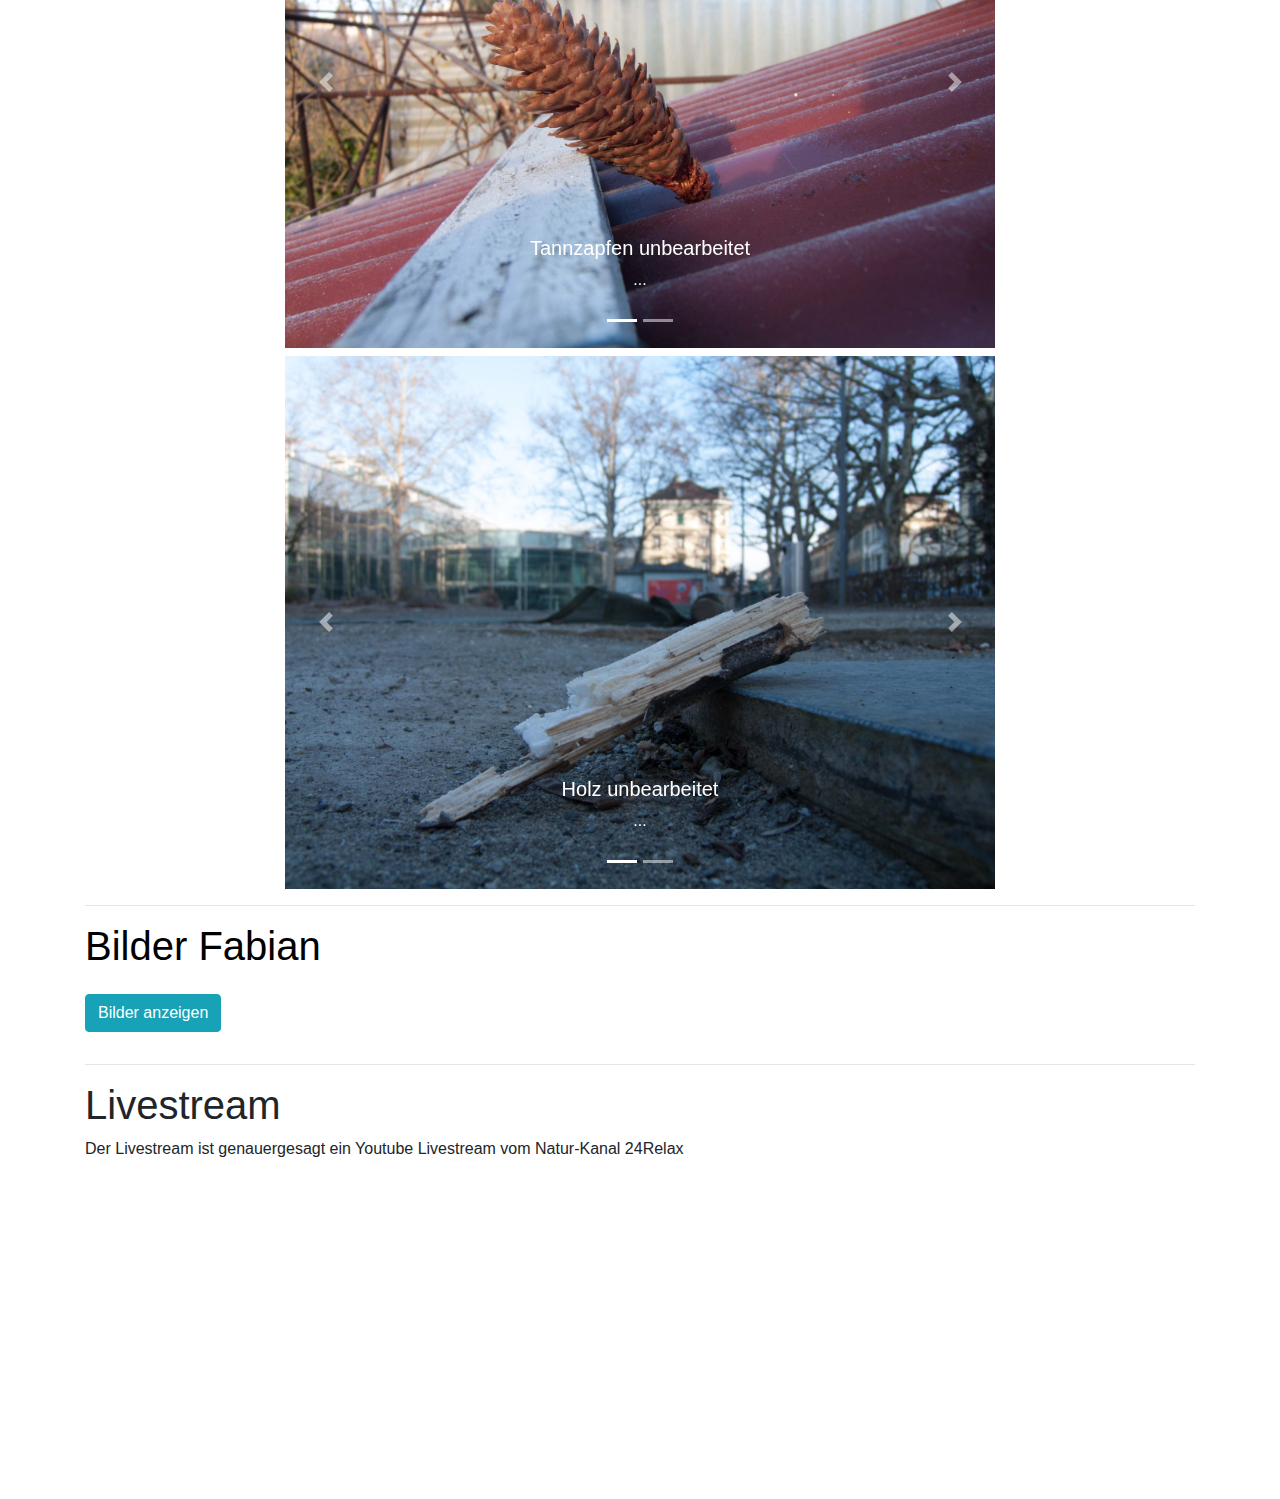
==== commit f16220c7: "Merge branch 'master' of https://github.com/Laars1/PaintEFZ" ====
--- a/index.html
+++ b/index.html
@@ -262,12 +262,116 @@
         <a href="views/Fabian.html" class="indexTitleLink">
         <h1>Bilder Fabian</h1>
       </a>
+      <button type="button" class="btn btn-info btnFabianSlider my-3">Bilder anzeigen</button>
+      <div class="picturesFabianSilders">
+      <div id="carouselIndicatorsFabian1" class="carousel slide my-2 col-8 offset-2" data-ride="carousel">
+        <ol class="carousel-indicators">
+          <li data-target="#carouselIndicatorsFabian1" data-slide-to="0" class="active"></li>
+          <li data-target="#carouselIndicatorsFabian1" data-slide-to="1"></li>
+        </ol>
+        <div class="carousel-inner">
+          <div class="carousel-item active">
+            <img class="d-block w-100" src="pictures/Fabian/P1060691.jpg" alt="First slide">
+            <div class="carousel-caption d-none d-md-block">
+              <h5>Tannenzapfen unbearbeitet</h5>
+              <p>...</p>
+            </div>
+          </div>
+          <div class="carousel-item">
+            <img class="d-block w-100" src="pictures/Fabian/bearbeitet/Bild1Bearbeitet.jpg" alt="Second slide">
+            <div class="carousel-caption d-none d-md-block">
+              <h5>Tannenzapfen bearbeitet</h5>
+              <p>...</p>
+            </div>
+          </div>
+        </div>
+        <a class="carousel-control-prev" href="#carouselIndicatorsFabian1" role="button" data-slide="prev">
+          <span class="carousel-control-prev-icon" aria-hidden="true"></span>
+          <span class="sr-only">Previous</span>
+        </a>
+        <a class="carousel-control-next" href="#carouselIndicatorsFabian1" role="button" data-slide="next">
+          <span class="carousel-control-next-icon" aria-hidden="true"></span>
+          <span class="sr-only">Next</span>
+        </a>
+      </div>
+
+      <div id="carouselIndicatorsFabian2" class="carousel slide my-2 col-8 offset-2" data-ride="carousel">
+        <ol class="carousel-indicators">
+          <li data-target="#carouselIndicatorsFabian2" data-slide-to="0" class="active"></li>
+          <li data-target="#carouselIndicatorsFabian2" data-slide-to="1"></li>
+        </ol>
+        <div class="carousel-inner">
+          <div class="carousel-item active">
+            <img class="d-block w-100" src="pictures/Fabian/P1060694.jpg" alt="First slide">
+            <div class="carousel-caption d-none d-md-block">
+              <h5>Holzschild unbearbeitet</h5>
+              <p>...</p>
+            </div>
+          </div>
+          <div class="carousel-item">
+            <img class="d-block w-100" src="pictures/Fabian/bearbeitet/Bild2Bearbeitet.jpg" alt="Second slide">
+            <div class="carousel-caption d-none d-md-block">
+              <h5>Holzschild bearbeitet</h5>
+              <p>...</p>
+            </div>
+          </div>
+        </div>
+        <a class="carousel-control-prev" href="#carouselIndicatorsFabian2" role="button" data-slide="prev">
+          <span class="carousel-control-prev-icon" aria-hidden="true"></span>
+          <span class="sr-only">Previous</span>
+        </a>
+        <a class="carousel-control-next" href="#carouselIndicatorsFabian2" role="button" data-slide="next">
+          <span class="carousel-control-next-icon" aria-hidden="true"></span>
+          <span class="sr-only">Next</span>
+        </a>
+      </div>
+
+      <div id="carouselIndicatorsFabian3" class="carousel slide my-2 col-8 offset-2" data-ride="carousel">
+        <ol class="carousel-indicators">
+          <li data-target="#carouselIndicatorsFabian3" data-slide-to="0" class="active"></li>
+          <li data-target="#carouselIndicatorsFabian3" data-slide-to="1"></li>
+        </ol>
+        <div class="carousel-inner">
+          <div class="carousel-item active">
+            <img class="d-block w-100" src="pictures/Fabian/P1060738.jpg" alt="First slide">
+            <div class="carousel-caption d-none d-md-block">
+              <h5>Efeu unbearbeitet</h5>
+              <p>...</p>
+            </div>
+          </div>
+          <div class="carousel-item">
+            <img class="d-block w-100" src="pictures/Fabian/bearbeitet/Bild3Bearbeitet.jpg" alt="Second slide">
+            <div class="carousel-caption d-none d-md-block">
+              <h5>Efeu bearbeitet</h5>
+              <p>...</p>
+            </div>
+          </div>
+        </div>
+        <a class="carousel-control-prev" href="#carouselIndicatorsFabian3" role="button" data-slide="prev">
+          <span class="carousel-control-prev-icon" aria-hidden="true"></span>
+          <span class="sr-only">Previous</span>
+        </a>
+        <a class="carousel-control-next" href="#carouselIndicatorsFabian3" role="button" data-slide="next">
+          <span class="carousel-control-next-icon" aria-hidden="true"></span>
+          <span class="sr-only">Next</span>
+        </a>
+      </div>
+</div>
+      </div>
+      <hr />
+      <div class="video">
+        <h1>Livestream</h1>
+        <p>Der Livestream ist genauergesagt ein Youtube Livestream vom Natur-Kanal 24Relax</p>
+        <div class="text-center">
+          <iframe width="560" height="315" src="https://www.youtube.com/embed/q64jlLL8hIg?autoplay=1" frameborder="0" allow="accelerometer; autoplay; encrypted-media; gyroscope; picture-in-picture" allowfullscreen></iframe>
+        </div>
       </div>
     </div>
 
 <script>
 $(function(){
   $(".picturesLarsSilders").hide();
+  $(".picturesFabianSilders").hide();
 
   $('.carousel').carousel({
   interval: 10000
@@ -280,6 +384,12 @@
   }
 });
 
+$(".btnFabianSlider").click(function(){
+  $(".picturesFabianSilders").toggle();
+  if($(".btnFabianSlider").val() == "Bilder anzeigen"){
+    $(".btnFabianSlider").val("Verstecken anzeigen")
+  }
+});
 });
 </script>
 
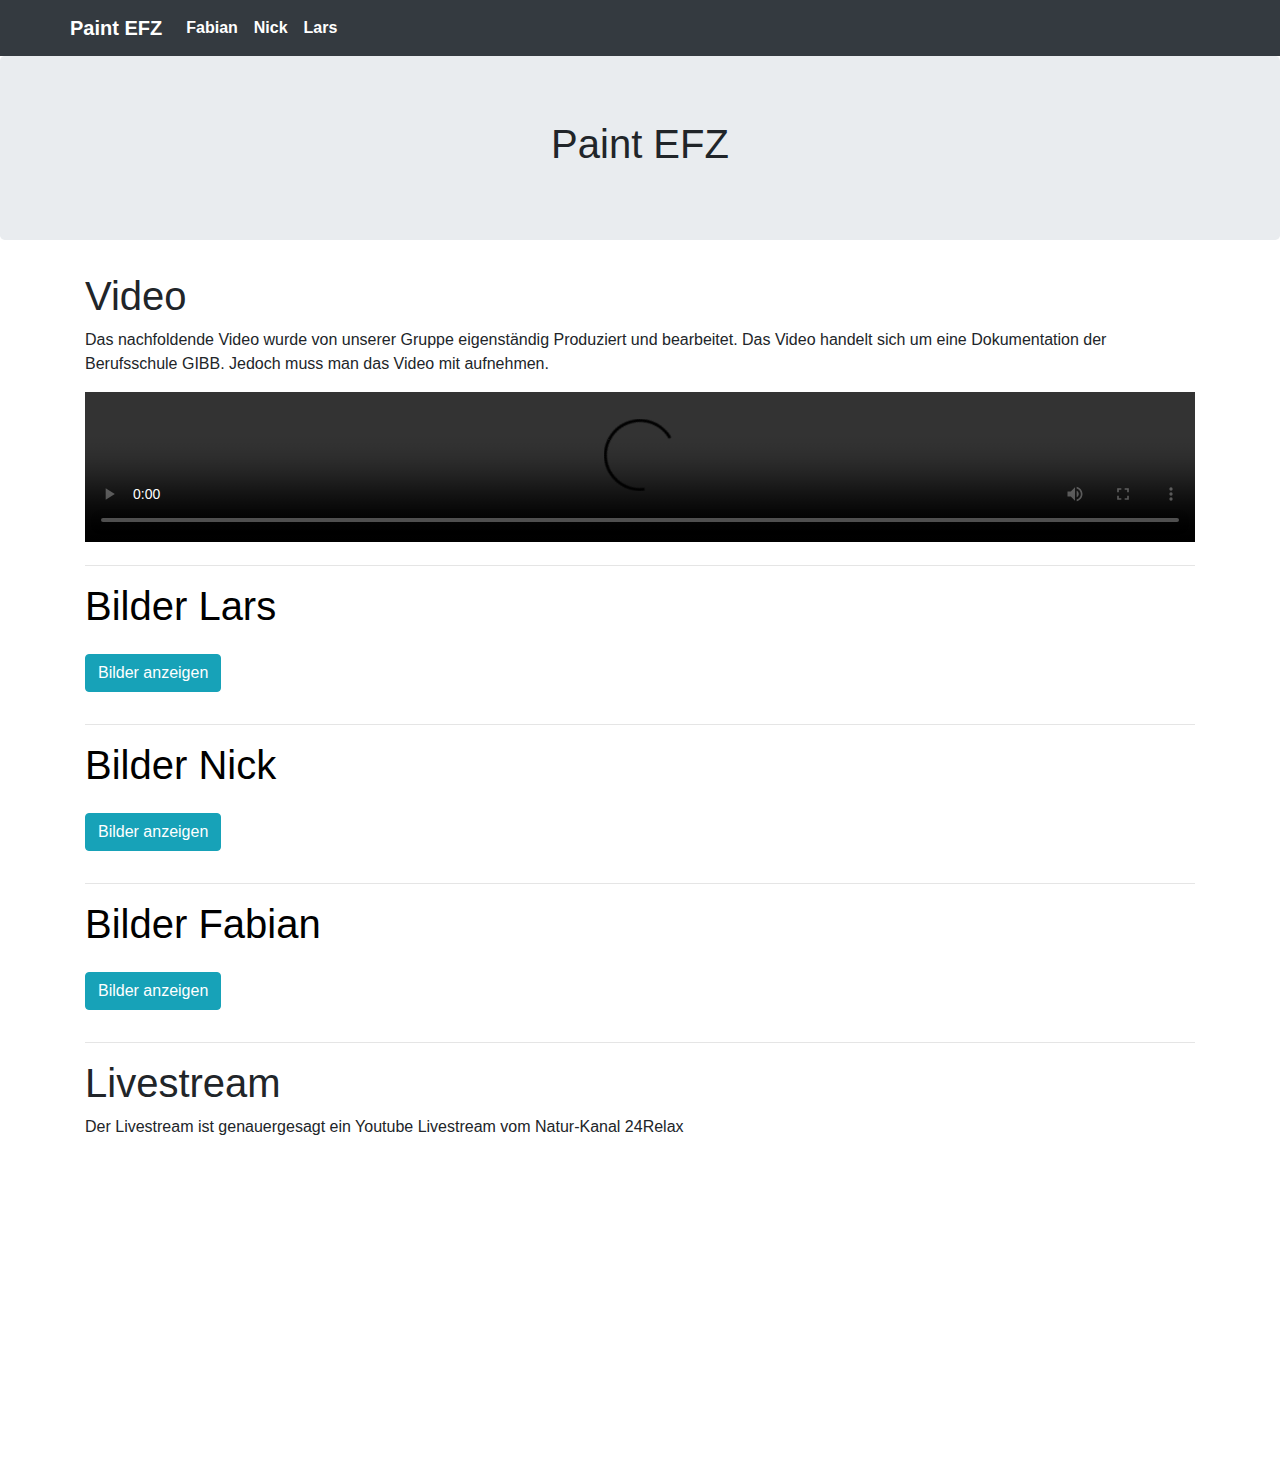
==== commit f2f13c1f: "added js" ====
--- a/index.html
+++ b/index.html
@@ -372,6 +372,7 @@
 $(function(){
   $(".picturesLarsSilders").hide();
   $(".picturesFabianSilders").hide();
+  $(".picturesNickSilders").hide();
 
   $('.carousel').carousel({
   interval: 10000
@@ -390,6 +391,13 @@
     $(".btnFabianSlider").val("Verstecken anzeigen")
   }
 });
+
+$(".btnNickSlider").click(function(){
+  $(".picturesNickSilders").toggle();
+  if($(".btnNickSlider").val() == "Bilder anzeigen"){
+    $(".btnNickSlider").val("Verstecken anzeigen")
+  }
+});
 });
 </script>
 
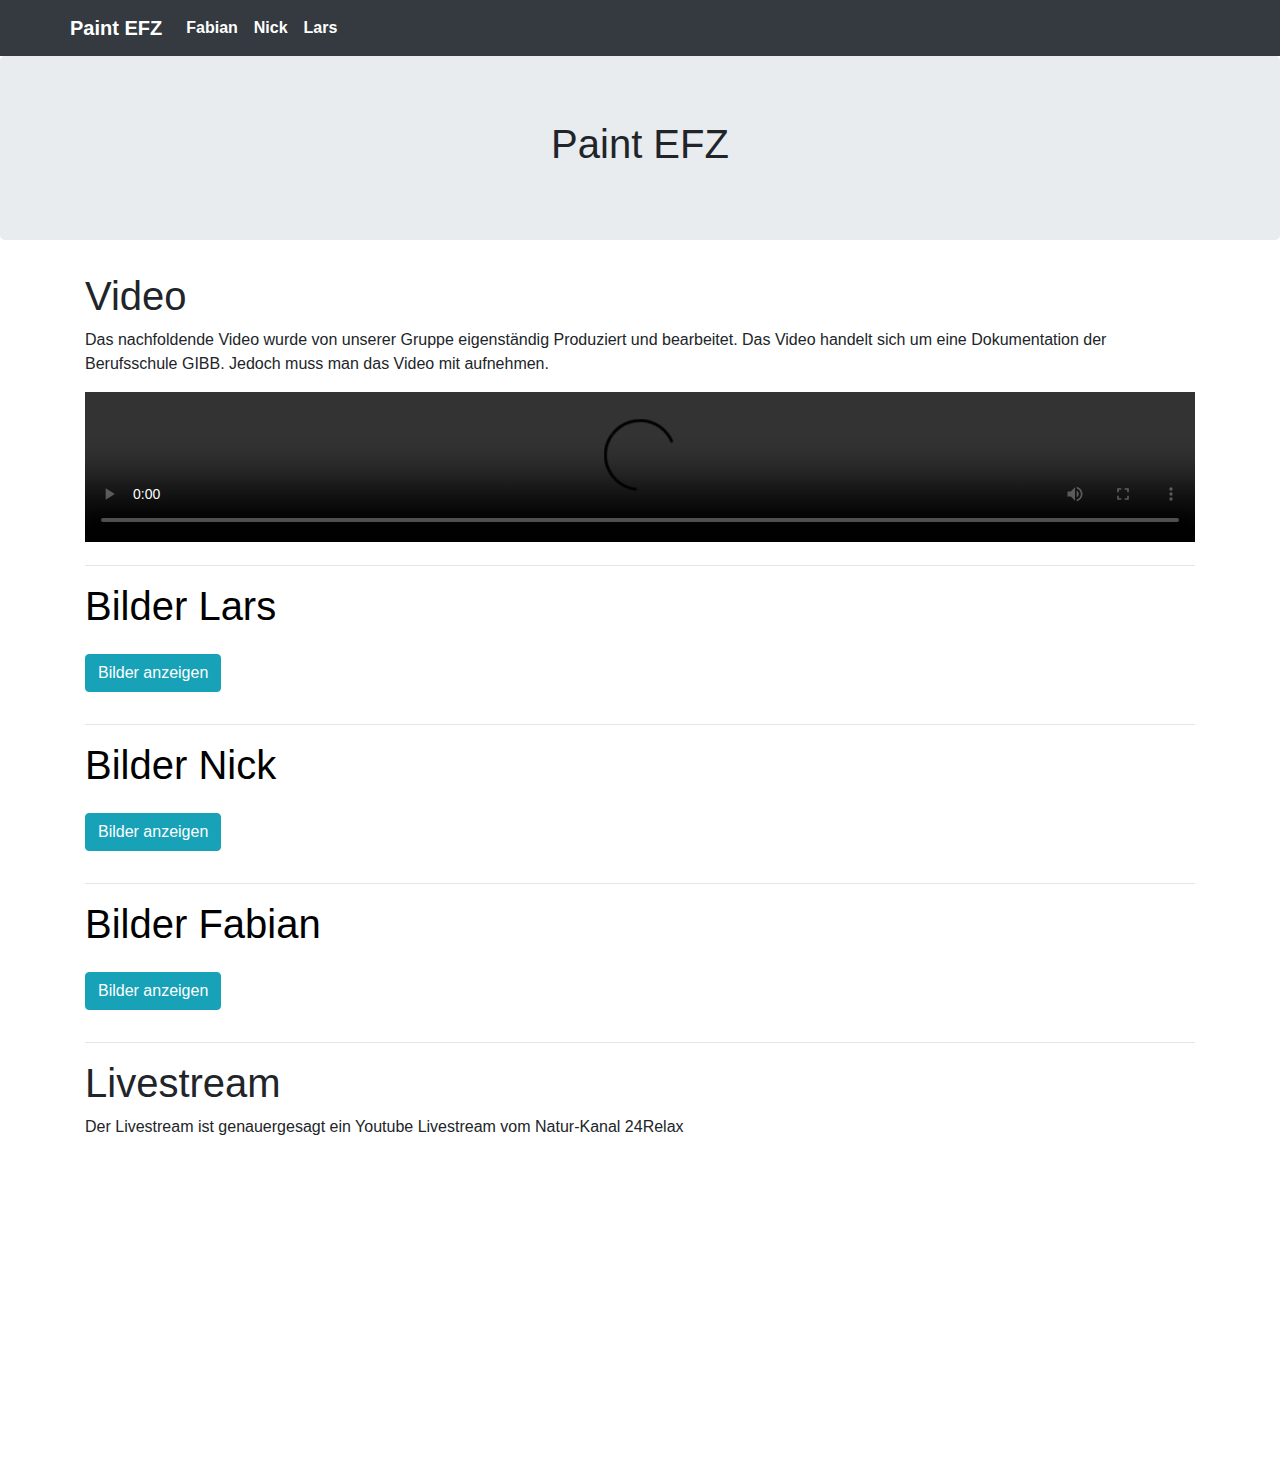
==== commit 6dae7cc5: "fixed autoplay" ====
--- a/index.html
+++ b/index.html
@@ -1,7 +1,8 @@
 <!doctype html>
-<html lang="en">
+<html lang="de">
 
 <head>
+  <meta http-equiv="Content-Type" content="text/html; charset=utf-8"/>
   <title>Paint EFZ</title>
   <script src="https://ajax.googleapis.com/ajax/libs/jquery/3.4.0/jquery.min.js"></script>
   <link href="assets/bootstrap/css/bootstrap.min.css" rel="stylesheet">
@@ -363,7 +364,7 @@
         <h1>Livestream</h1>
         <p>Der Livestream ist genauergesagt ein Youtube Livestream vom Natur-Kanal 24Relax</p>
         <div class="text-center">
-          <iframe width="560" height="315" src="https://www.youtube.com/embed/q64jlLL8hIg?autoplay=1" frameborder="0" allow="accelerometer; autoplay; encrypted-media; gyroscope; picture-in-picture" allowfullscreen></iframe>
+          <iframe width="560" height="315" src="https://www.youtube.com/embed/q64jlLL8hIg?rel=0;&autoplay=1&mute=1;" frameborder="0" allow="autoplay" allowfullscreen id="livestream"></iframe>
         </div>
       </div>
     </div>
